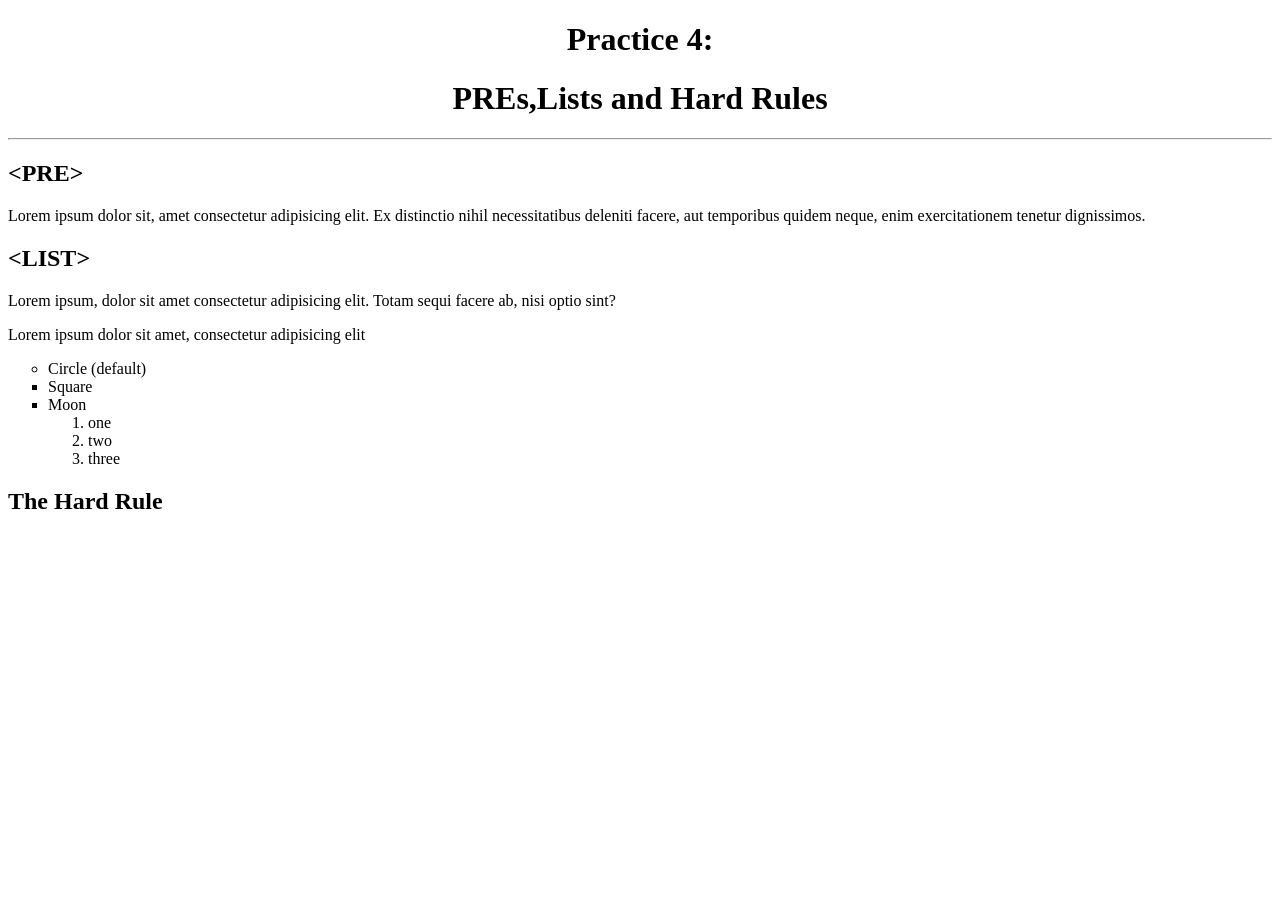
==== Task 2/Assignment 2.html @ c285dc1d "add tasks 1 & 2" ====
<!DOCTYPE html>
<html lang="en">
  <head>
    <meta charset="UTF-8" />
    <meta name="viewport" content="width=device-width, initial-scale=1.0" />
    <title>Prctice 4</title>
    <style>
      header {
        text-align: center;
      }
      ul {
        list-style-type: square;
      }
    </style>
  </head>
  <body>
    <header>
      <h1>Practice 4:</h1>
      <h1>PREs,Lists and Hard Rules</h1>
    </header>
    <hr />
    <h2>&lt;PRE&gt;</h2>
    <p>
      Lorem ipsum dolor sit, amet consectetur adipisicing elit. Ex distinctio
      nihil necessitatibus deleniti facere, aut temporibus quidem neque, enim
      exercitationem tenetur dignissimos.
    </p>
    <h2>&lt;LIST&gt;</h2>
    <p>
      Lorem ipsum, dolor sit amet consectetur adipisicing elit. Totam sequi
      facere ab, nisi optio sint?
    </p>
    <p>Lorem ipsum dolor sit amet, consectetur adipisicing elit</p>
    <ul>
      <li style="list-style-type: circle">Circle (default)</li>
      <li>Square</li>
      <li>
        Moon
        <ol>
          <li>one</li>
          <li>two</li>
          <li>three</li>
        </ol>
      </li>
    </ul>
    <h2>The Hard Rule</h2>
  </body>
</html>
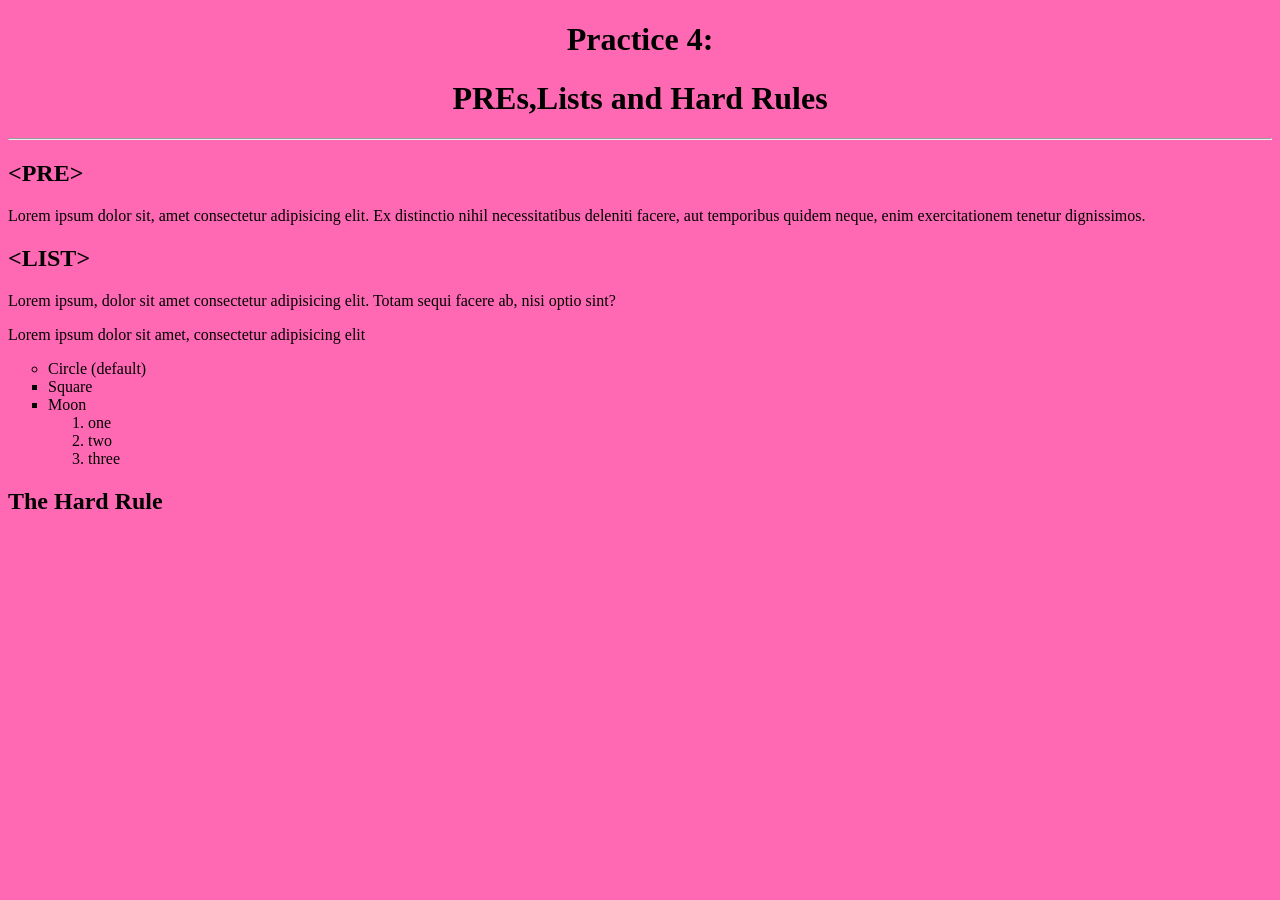
==== commit 2f04aab3: "add back ground color for task2" ====
--- a/Task 2/Assignment 2.html
+++ b/Task 2/Assignment 2.html
@@ -5,6 +5,9 @@
     <meta name="viewport" content="width=device-width, initial-scale=1.0" />
     <title>Prctice 4</title>
     <style>
+      body {
+        background-color: hotpink;
+      }
       header {
         text-align: center;
       }
